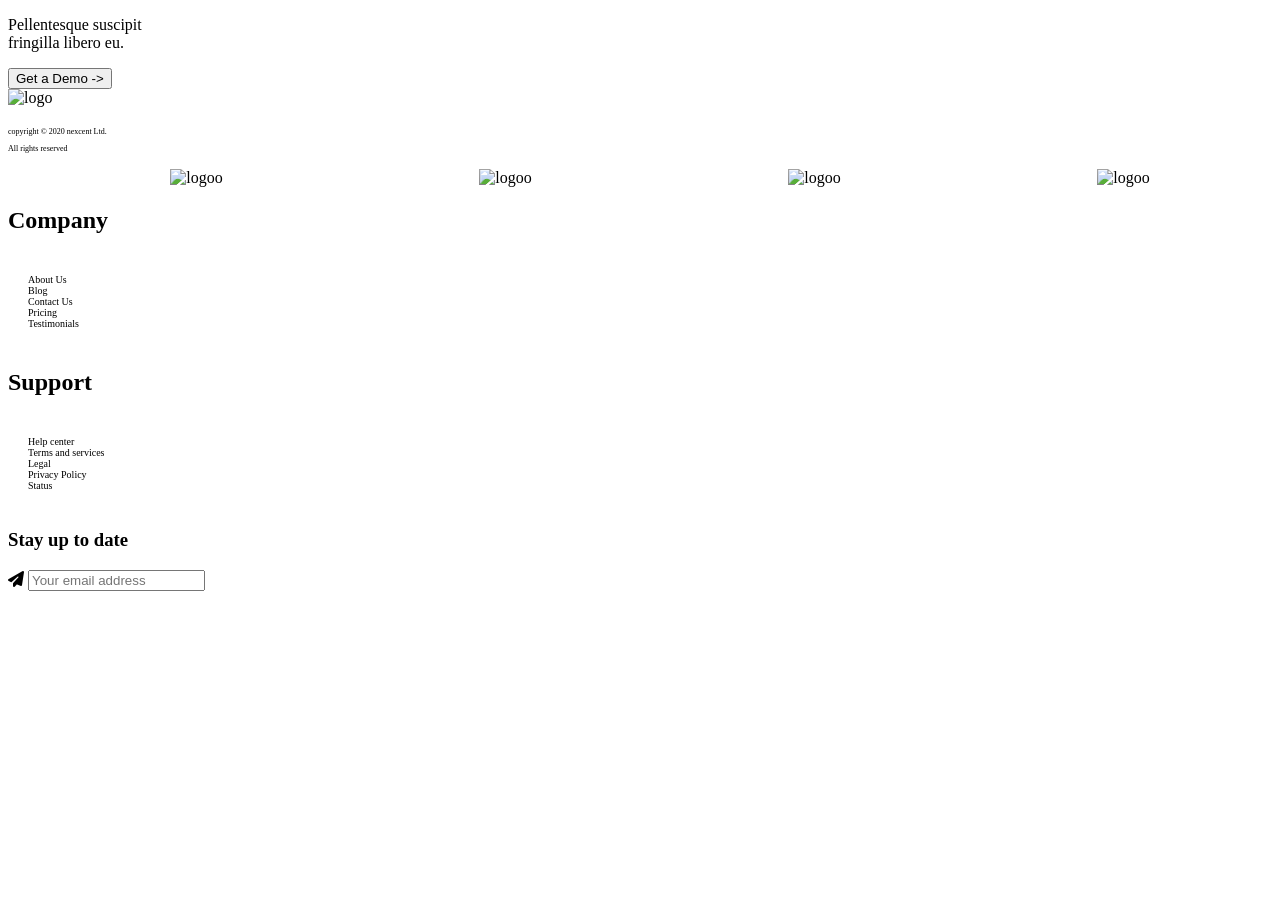
==== footerin.html @ 05e02823 "Header+ Body + Footer" ====
<!DOCTYPE html>
<html lang="en">

<head>
    <meta charset="UTF-8">
    <meta name="viewport" content="width=device-width, initial-scale=1.0">
    <title>Document</title>
    <link rel="stylesheet" href="footersty.css">
    
<link rel="stylesheet" href="https://cdnjs.cloudflare.com/ajax/libs/font-awesome/6.5.0/css/all.min.css">
</head>

<body>
    <div class="container">
        <div class="sec1">
                   <p>Pellentesque suscipit<br> fringilla libero eu.</p>
                          </div>
        <div class="but1"> <button>Get a Demo -></button>
</div>
   <div class="sec2-1">
        <div class="sec2-2">
           <span style="margin-bottom: 60px;"><img src="logo11.svg" alt="logo"></span>
           <p style="font-size: 8px; margin-bottom: 8px; margin-top: 20px;">copyright © 2020 nexcent Ltd.</p>
           <p style="font-size: 8px; margin-bottom: 15px;">All rights reserved</p>
          <div class="sec2-3"> <ul style="display:   flex; list-style: none; justify-content: space-around; gap: 12px;">
            <li ><img src="logo13.svg" alt="logoo"></li>
            <li><img src="logo14.svg" alt="logoo"></li>
            <li><img src="logo15.svg" alt="logoo"></li>
            <li><img src="logo16.svg" alt="logoo"></li>
           </ul>
           </div>
                </div>
        
        <div class="sec3">
            <h2>Company</h2>
            <ul style="font-size: 10px; list-style: none; padding: 20px;">
            <li>About Us</li>
            <li>Blog</li>
            <li>Contact Us</li>
            <li>Pricing</li>
            <li>Testimonials</li>
        </ul>
        </div>
        
        <div class="sec4">
         <h2>Support</h2>
            <ul style="font-size: 10px; list-style: none; padding: 20px;" >
            <li>Help center</li>
            <li>Terms and services</li>
            <li>Legal</li>
            <li>Privacy Policy</li>
            <li>Status</li>
        </ul>

        </div>
        <div class="sec5">
        <h3>Stay up to date </h3>
         <div class="sec5-1">
            <i class="fa-solid fa-paper-plane"></i>
        <input type="email" placeholder="Your email address" > 
         </div>
        </div>
        </div>
    </div>
</body>

</html>
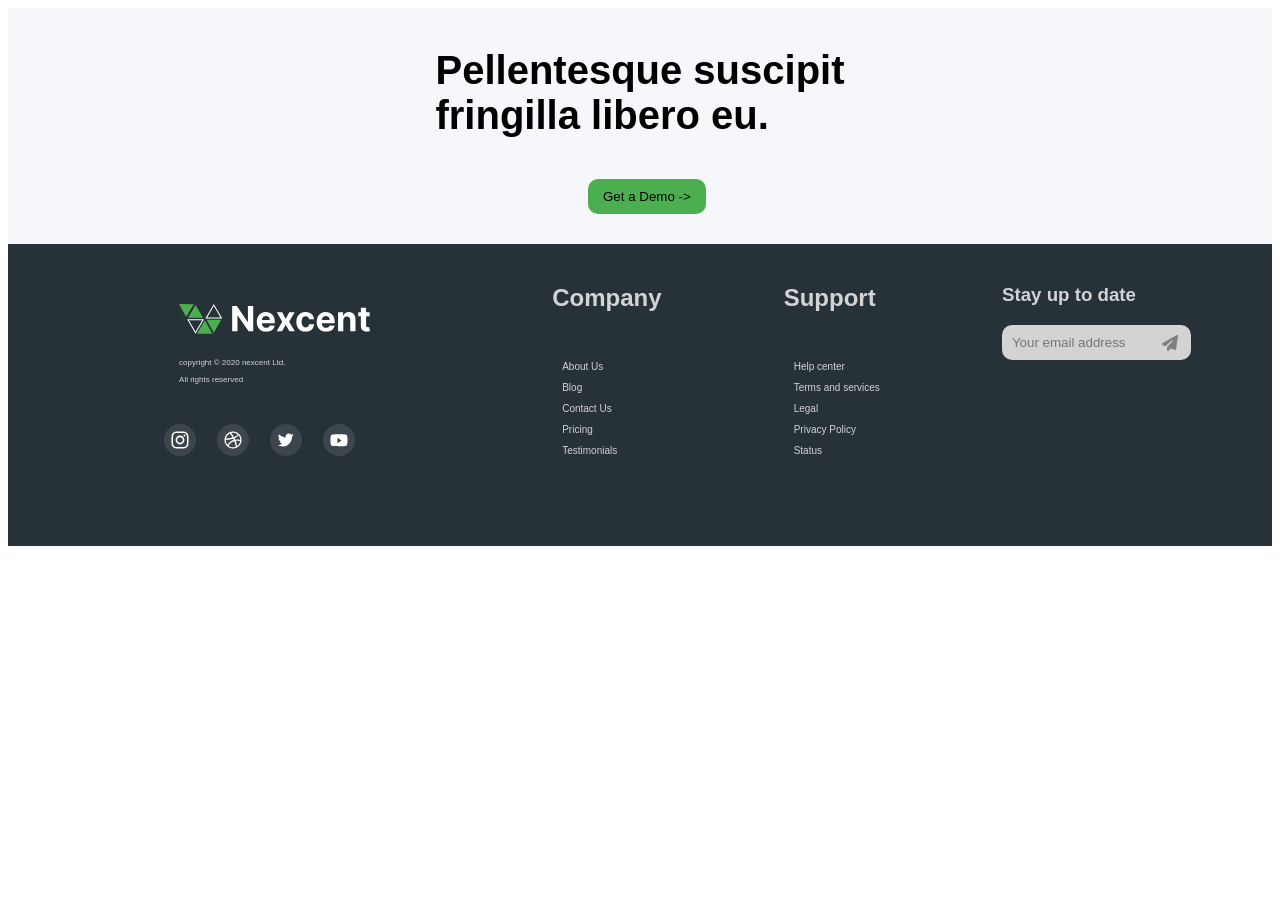
==== commit 0ce2d11c: "body and header" ====
--- a/footerin.html
+++ b/footerin.html
@@ -5,7 +5,7 @@
     <meta charset="UTF-8">
     <meta name="viewport" content="width=device-width, initial-scale=1.0">
     <title>Document</title>
-    <link rel="stylesheet" href="footersty.css">
+    <link rel="stylesheet" href="css/footersty.css">
     
 <link rel="stylesheet" href="https://cdnjs.cloudflare.com/ajax/libs/font-awesome/6.5.0/css/all.min.css">
 </head>
@@ -19,14 +19,14 @@
 </div>
    <div class="sec2-1">
         <div class="sec2-2">
-           <span style="margin-bottom: 60px;"><img src="logo11.svg" alt="logo"></span>
+           <span style="margin-bottom: 60px;"><img src="images/logo11.svg" alt="logo"></span>
            <p style="font-size: 8px; margin-bottom: 8px; margin-top: 20px;">copyright © 2020 nexcent Ltd.</p>
            <p style="font-size: 8px; margin-bottom: 15px;">All rights reserved</p>
           <div class="sec2-3"> <ul style="display:   flex; list-style: none; justify-content: space-around; gap: 12px;">
-            <li ><img src="logo13.svg" alt="logoo"></li>
-            <li><img src="logo14.svg" alt="logoo"></li>
-            <li><img src="logo15.svg" alt="logoo"></li>
-            <li><img src="logo16.svg" alt="logoo"></li>
+            <li ><img src="images/logo13.svg" alt="logoo"></li>
+            <li><img src="images/logo14.svg" alt="logoo"></li>
+            <li><img src="images/logo15.svg" alt="logoo"></li>
+            <li><img src="images/logo16.svg" alt="logoo"></li>
            </ul>
            </div>
                 </div>
--- a/css/footersty.css
+++ b/css/footersty.css
@@ -0,0 +1,99 @@
+.container{
+      font-family: Arial, Helvetica, sans-serif;
+      background-color: #F5F7FA; 
+      
+}
+.sec2-2{
+    background-color: #263238;
+    padding:10px 10px 10px 10px;
+    margin-left: 50px;
+    padding:60px; 
+}
+
+.sec1{
+    display:flex;
+  background-color: #F5F7FA; 
+  font-size: 40px;
+    font-weight:550;
+         align-items: center;
+      justify-content: center;
+      
+
+}
+.but1{
+padding: 1px 10px 30px 10px;
+
+}
+button{
+    margin-left: 570px;
+      border-radius: 10px 10px;
+      border: none;
+      padding: 10px 15px 10px 15px; 
+      background-color:#4CAF4F;
+      
+}
+.sec2-1{
+
+background-color: #263238;
+display: flex;
+align-items: center;
+justify-content: space-around;
+
+color:lightgrey;
+
+  
+}
+
+.sec3{
+  margin-bottom: 30px;
+  list-style: none;
+  color:lightgrey;
+
+}
+
+.sec4{
+color:lightgrey;
+ margin-bottom: 30px;
+ 
+}
+
+.sec5{
+
+ margin-bottom: 100px;
+ padding: 20px;
+ margin-top:-55px ;
+ margin-left: -50px;
+}
+
+.sec2-3{
+  margin-left: -50px;
+  margin-top: 30px;
+}
+
+.sec2-2{
+    
+}
+
+li{
+margin: 10px;
+margin-left:-10px;
+}
+input{
+   color: lightgrey; 
+  background-color:lightgrey;
+  border-radius: 10px 10px;
+  padding: 10px;
+  border: none;
+}
+.sec5-1{
+   position: relative;
+    margin: 10px 0px;
+}
+
+.sec5-1 i{
+    position: absolute;
+    left: 160px;
+    top: 10px;
+    color: gray;
+
+}
